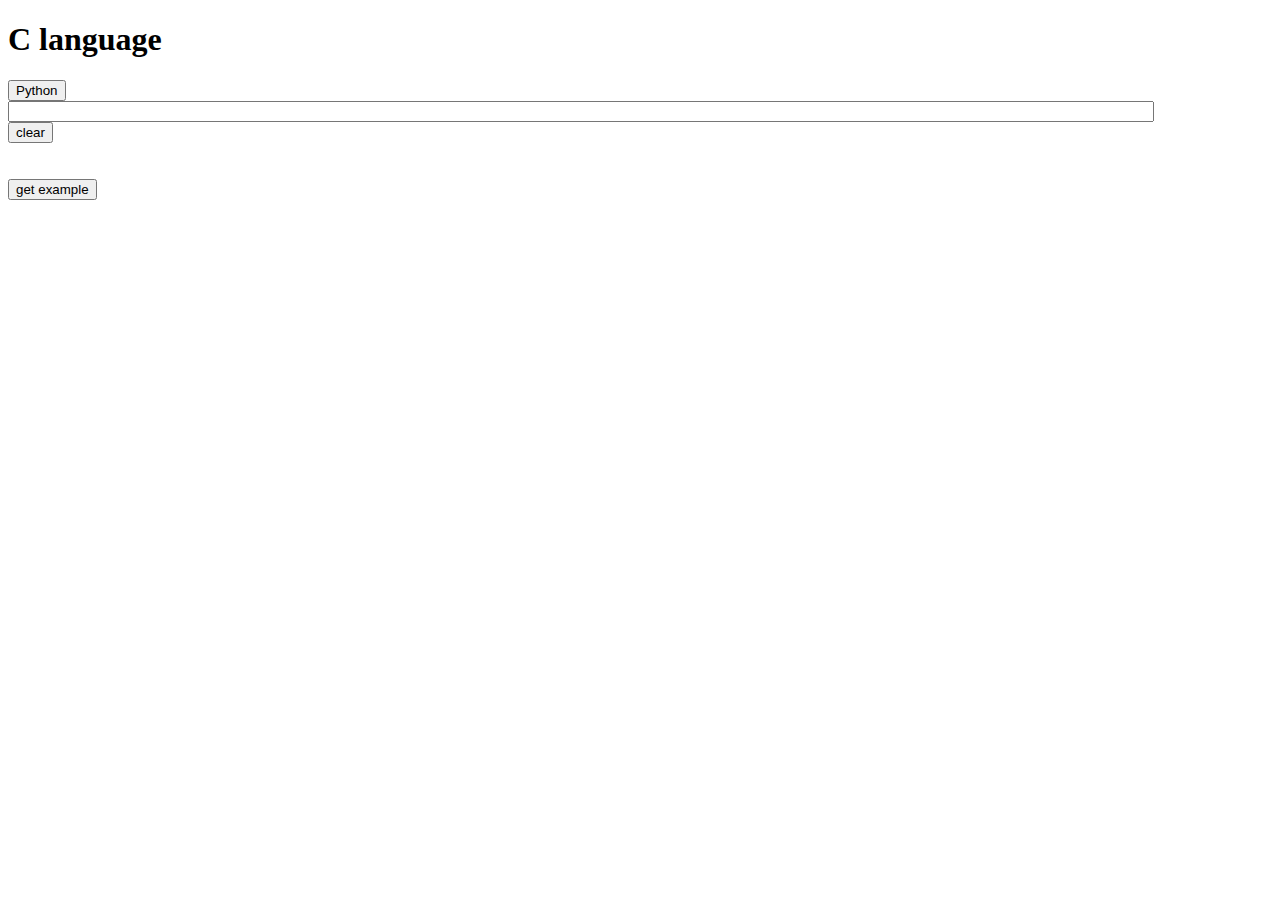
==== cLang.html @ e5720834 "first commit version-1.00.00" ====
<!DOCTYPE html>
<html lang="en">
<head>
    <meta charset="UTF-8">
    <meta http-equiv="X-UA-Compatible" content="IE=edge">
    <meta name="viewport" content="width=device-width, initial-scale=1.0">
    <meta name="description" content="Example code snippets of python , C language" />
    <meta name="keywords" content="Coding,Python,C,C Language,Code Example">
    <link rel = "icon" href = 
    "https://encrypted-tbn0.gstatic.com/images?q=tbn:ANd9GcTPGGOif2hN0ojHqVg2OZDQgERhHVD70MoaDg&usqp=CAU" 
            type = "image">
    <link href="styleA.css" rel="stylesheet" />
    <link
      href="https://cdn.jsdelivr.net/npm/bootstrap@5.0.1/dist/css/bootstrap.min.css"
      rel="stylesheet"
      integrity="sha384-+0n0xVW2eSR5OomGNYDnhzAbDsOXxcvSN1TPprVMTNDbiYZCxYbOOl7+AMvyTG2x"
      crossorigin="anonymous"
    />
    <title>C language</title>
</head>
<body>
    <div class="container">
        <h1>C language</h1>
        <a href="index.html">
        <button class="btn btn-primary">Python </button>
      </a>
        <br />
        <div class="row">
          <div class="col-sm-4">
        <input list="coding"  type="text" class="form-control" style="width: 90%" id="input"/>
      </div>   
      <div class="col-sm-1">
        <button class="btn btn-danger" id="myBtn" onclick="clearing()" >  clear</button>
      </div>
      </div>
        <datalist id="coding">
           <option value="for loop" ></option>   
           <option value="while loop" ></option>   
           <option value="conditionals" ></option>   
           <option value="basic data types" ></option>
           <option value="Advanced data types" ></option>      
        </datalist>
        <br>
        <br>
        
        <button class="btn btn-success" onclick="showing()">get example</button>
        <br>
        <br>
        <br>
        <div id="answer" >
  
        </div>
      </div>
      <script src="scriptC.js"></script>
      <script
        src="https://cdn.jsdelivr.net/npm/bootstrap@5.0.1/dist/js/bootstrap.bundle.min.js"
        integrity="sha384-gtEjrD/SeCtmISkJkNUaaKMoLD0//ElJ19smozuHV6z3Iehds+3Ulb9Bn9Plx0x4"
        crossorigin="anonymous"
      ></script>
    
</body>
</html>
---- styleA.css ----
#answer {
  color: whitesmoke;
  background-color: black;
  width: 50%;
}
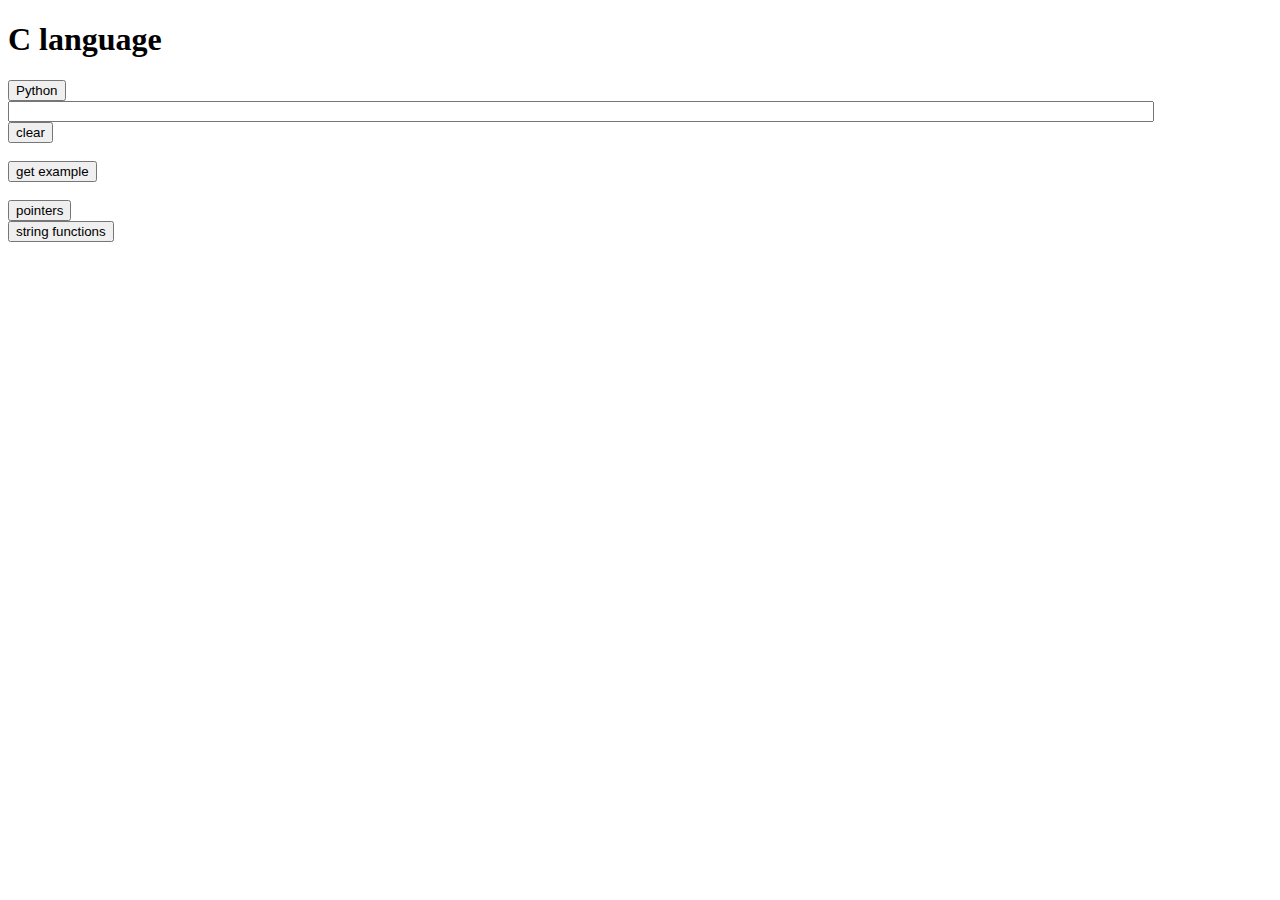
==== commit d65e7105: "added googleads and few datatypes" ====
--- a/cLang.html
+++ b/cLang.html
@@ -30,26 +30,43 @@
         <input list="coding"  type="text" class="form-control" style="width: 90%" id="input"/>
       </div>   
       <div class="col-sm-1">
-        <button class="btn btn-danger" id="myBtn" onclick="clearing()" >  clear</button>
+        <button class="btn btn-danger" title="Esc" id="myBtn" onclick="clearing()" >  clear</button>
       </div>
       </div>
+      <br>
+      <button class="btn btn-success" title="Enter" onclick="showing()">get example</button>
+      <br >
+      <br >
+      <div class="row">
+        <div class="col-sm-1">
+          <button class="btn btn-dark" onclick="pointers()">pointers</button>
+        </div>
+        
+        <div class="col-sm-2">
+          <button class="btn btn-dark" onclick="string()">string functions</button>
+        </div>
+      </div>
+      <br>
+     
         <datalist id="coding">
            <option value="for loop" ></option>   
            <option value="while loop" ></option>   
            <option value="conditionals" ></option>   
            <option value="basic data types" ></option>
-           <option value="Advanced data types" ></option>      
+           <option value="Advanced data types" ></option>
+           <option value = "string functions"></option>      
+           <option value = "file handling"></option>      
         </datalist>
-        <br>
-        <br>
-        
-        <button class="btn btn-success" onclick="showing()">get example</button>
-        <br>
-        <br>
         <br>
         <div id="answer" >
   
         </div>
+        <!-- <iframe src="https://www.jdoodle.com/embed/v0/3pYe" width="100%"
+        height="356"
+        frameborder="0"
+        marginwidth="0"
+        marginheight="0"
+        allowfullscreen></iframe> -->
       </div>
       <script src="scriptC.js"></script>
       <script
--- a/styleA.css
+++ b/styleA.css
@@ -2,4 +2,5 @@
   color: whitesmoke;
   background-color: black;
   width: 50%;
+  font-family: Sans-serif;
 }
